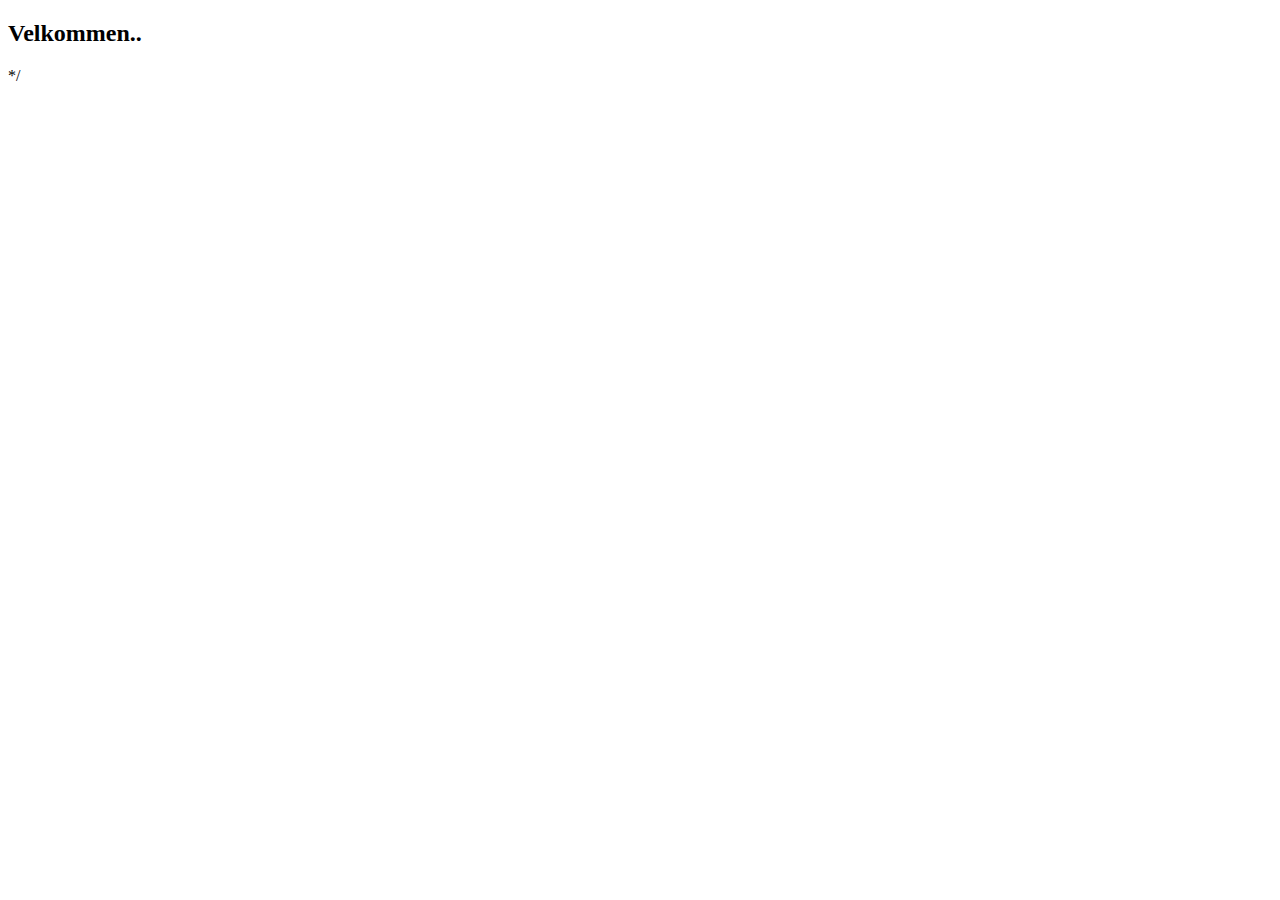
==== src/main/resources/templates/index.html @ 03bfe5dc "init" ====
<!DOCTYPE html>
<html lang="en" xmlns:th="http://www.thymeleaf.org">

<head th:fragment="Header">
    <meta charset="UTF-8">
    <title>Title</title>
    <link rel="stylesheet" href="/styles/main.css">

</head>
<body>
<header th:replace="fragments/header :: Header"></header>
<div class="content">
    <h2>Velkommen..</h2>
</div>
<div>
<footer th:replace="fragments/footer :: Footer"></footer>
</div>
</body>
</html>*/
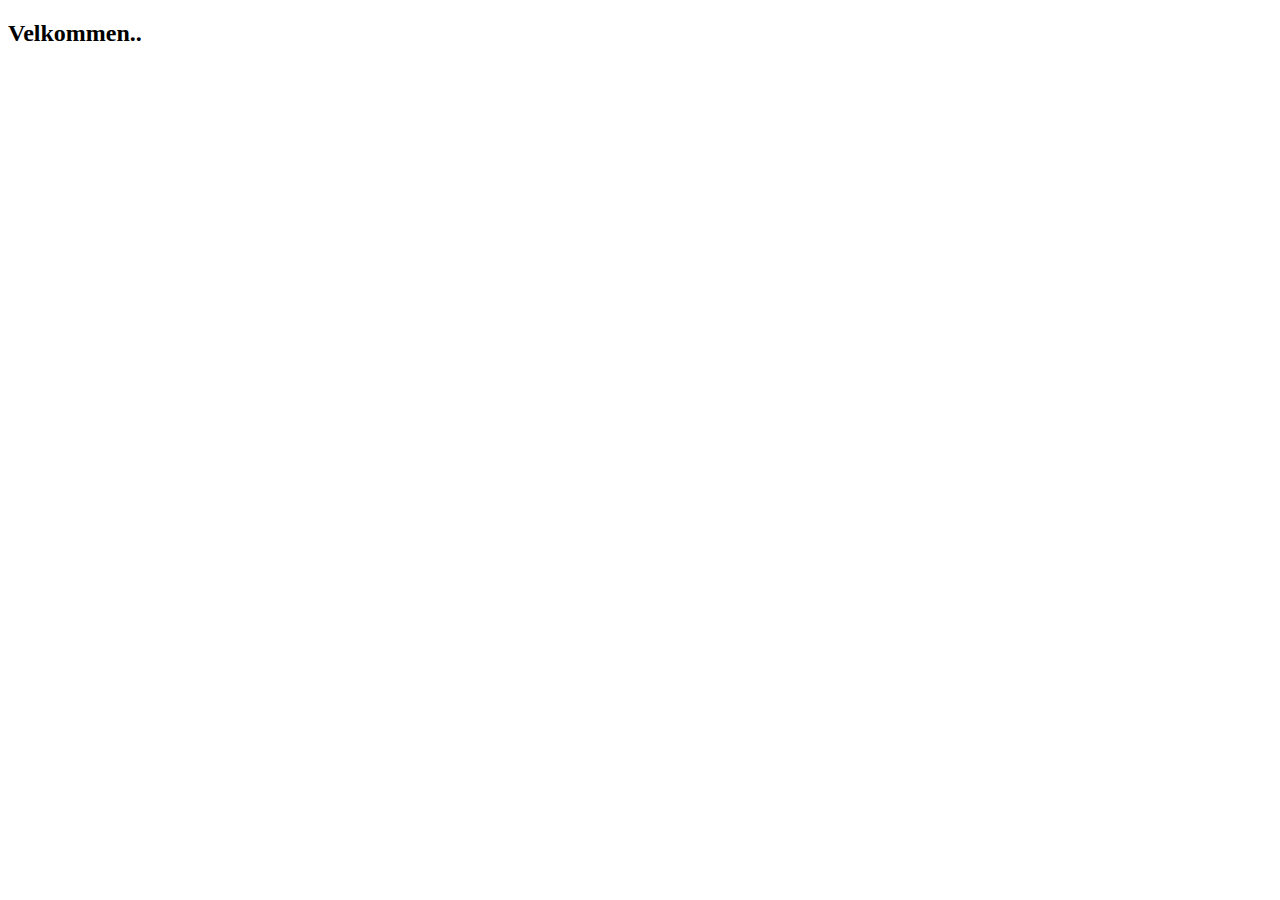
==== commit a7712beb: "init" ====
--- a/src/main/resources/templates/index.html
+++ b/src/main/resources/templates/index.html
@@ -16,4 +16,4 @@
 <footer th:replace="fragments/footer :: Footer"></footer>
 </div>
 </body>
-</html>*/+</html>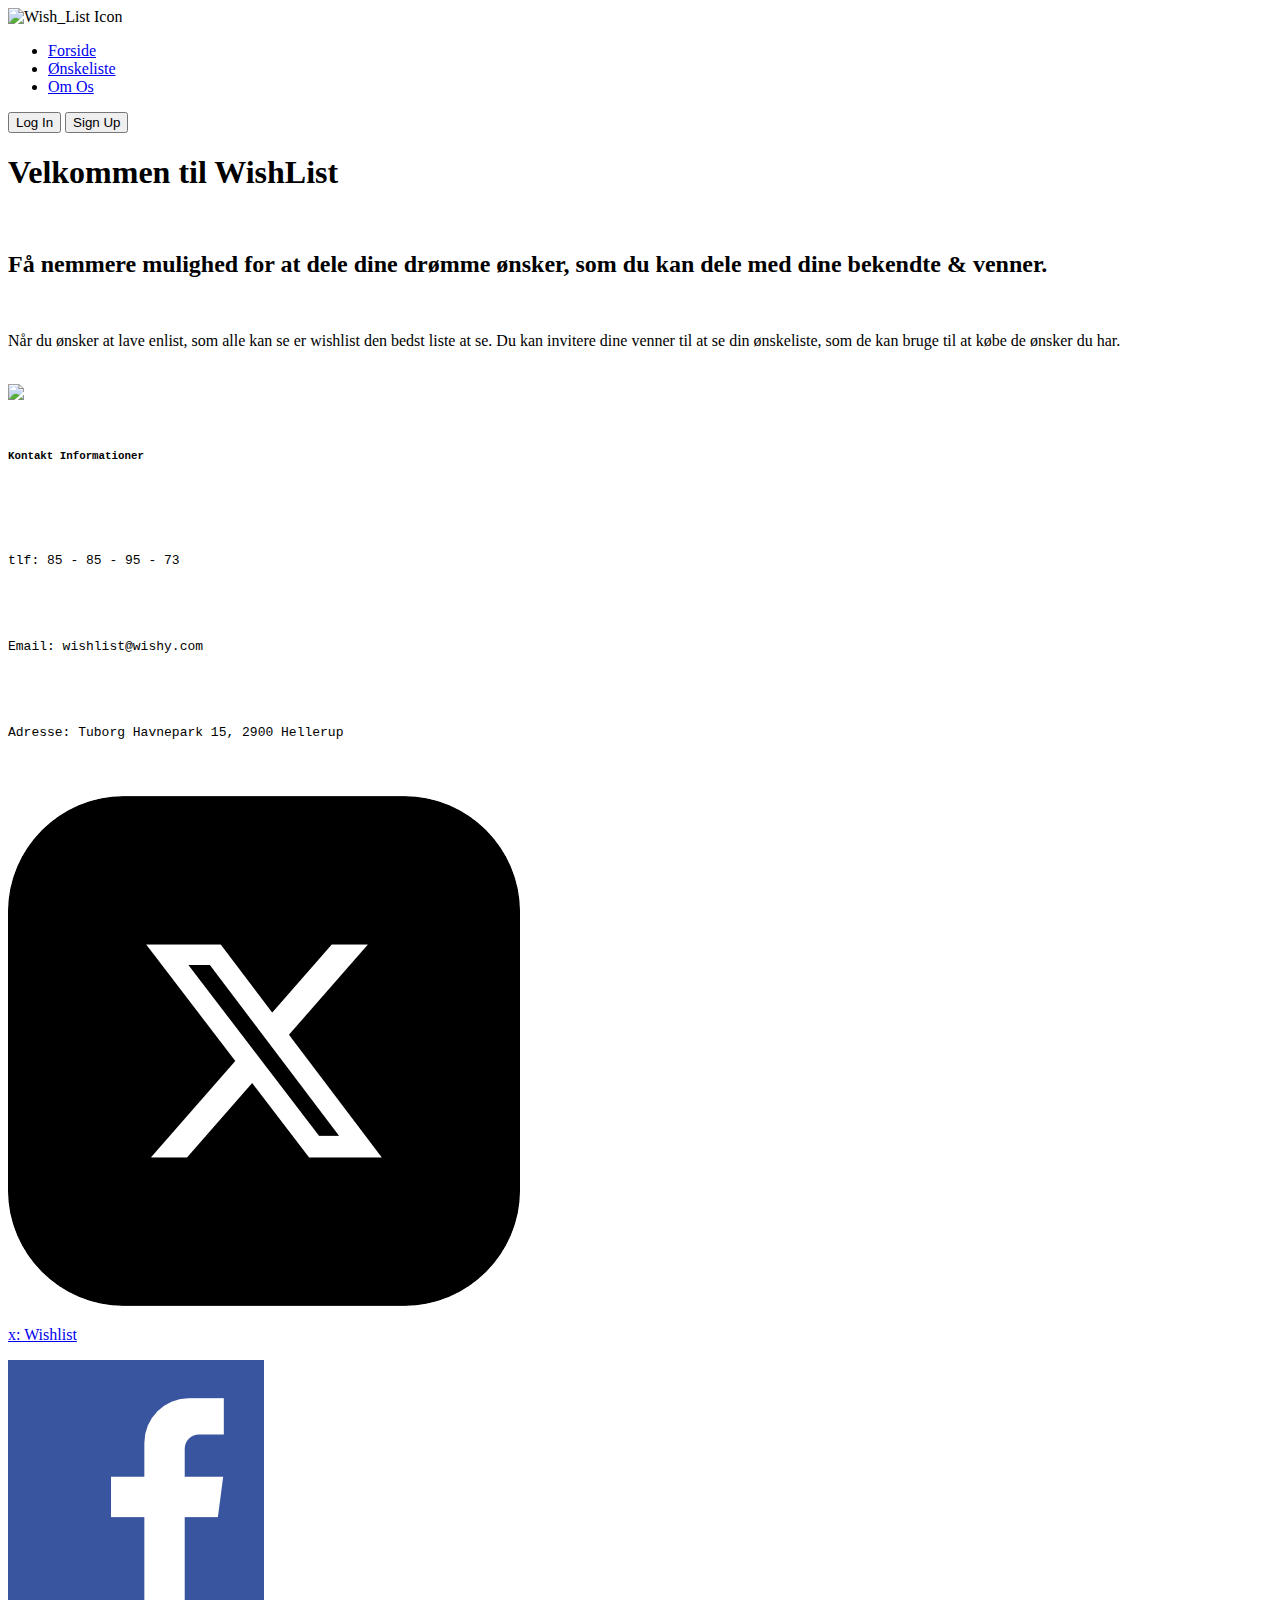
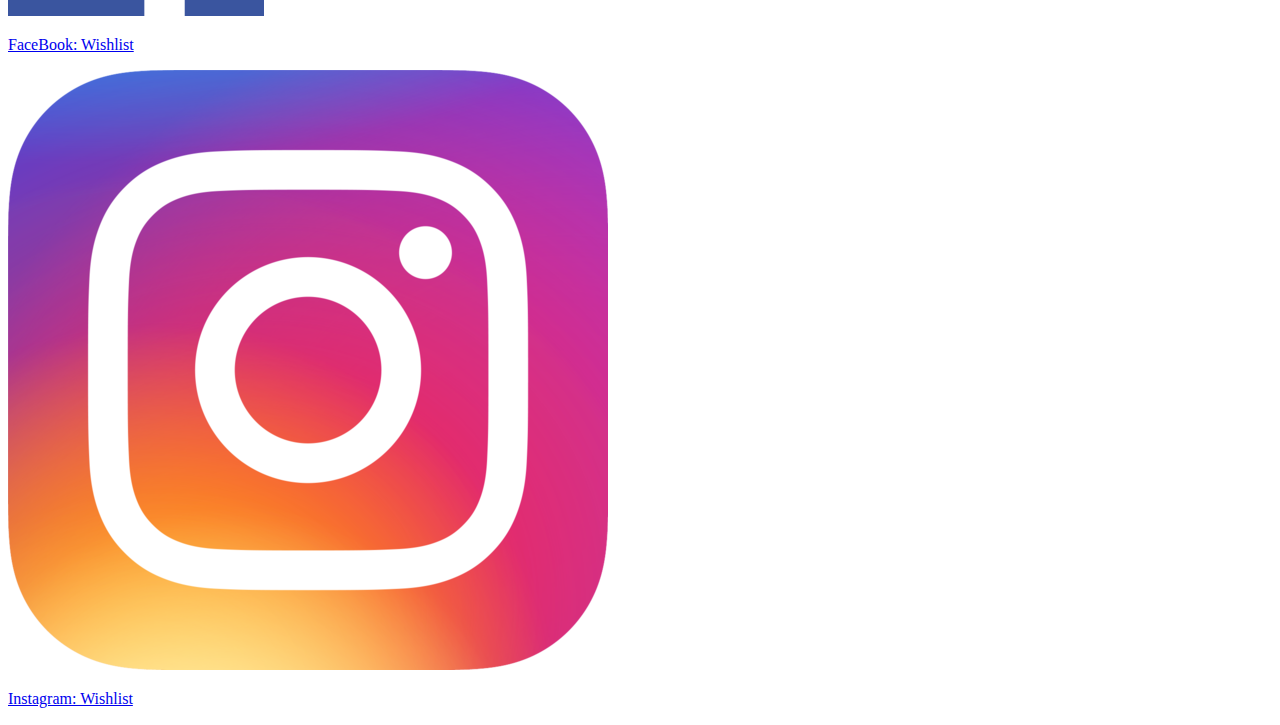
==== commit e5c799f5: "Billeder- footter- html og css" ====
--- a/src/main/resources/templates/index.html
+++ b/src/main/resources/templates/index.html
@@ -1,19 +1,76 @@
 <!DOCTYPE html>
 <html lang="en" xmlns:th="http://www.thymeleaf.org">
 
-<head th:fragment="Header">
+<head>
     <meta charset="UTF-8">
     <title>Title</title>
-    <link rel="stylesheet" href="/styles/main.css">
+    <link rel="stylesheet" href="/styles/index.css">
+    <link rel="stylesheet" href="/styles/ftr&hdr.css">
 
 </head>
 <body>
-<header th:replace="fragments/header :: Header"></header>
-<div class="content">
-    <h2>Velkommen..</h2>
+<header class="heater">
+
+    <img class="header_img" src="/billeder/wishlist_icon.png" alt="Wish_List Icon"/>
+    <div class="container"></div>
+    <nav>
+        <ul class="nav_links">
+            <li class="nav_li"><a href="#">Forside</a></li>
+            <li class="nav_li"><a href="#">Ønskeliste</a></li>
+            <li class="nav_li"><a href="#">Om Os</a></li>
+        </ul>
+    </nav>
+    <nav class="nav_button">
+        <a href="" class="signup_login"><button>Log In</button></a>
+        <a href="" class="signup_login"><button>Sign Up</button></a>
+    </nav>
+</header>
+<div class="introContainer">
+<h1>Velkommen til WishList</h1><br><h2>
+Få nemmere mulighed for at dele dine drømme ønsker,
+som du kan dele med dine bekendte & venner.</h2><br>
+<p>
+Når du ønsker at lave enlist,
+som alle kan se er wishlist den bedst liste at se.
+
+Du kan invitere dine venner til at se din ønskeliste,
+som de kan bruge til at købe de ønsker du har.
+</p><br>
+
+    <img src="/billeder/wishlist.jpg"/>
 </div>
-<div>
-<footer th:replace="fragments/footer :: Footer"></footer>
-</div>
+
+    <footer>
+        <div class="info">
+            <pre>
+                <h5>Kontakt Informationer</h5>
+
+
+                <p>tlf: 85 - 85 - 95 - 73</p>
+
+                <p>Email: wishlist@wishy.com</p>
+
+                <p>Adresse: Tuborg Havnepark 15, 2900 Hellerup</p>
+            </pre>
+        </div>
+    <div class="Sociale_Medier">
+            <nav class="logo">
+                <a href="x.com">
+                    <img src="../static/billeder/x_icon.webp"/>
+                    <p>x: Wishlist</p>
+                </a>
+                <a href="facebook.com">
+                    <img src="../static/billeder/facebook_icon.png"/>
+                    <p>FaceBook: Wishlist</p>
+                </a>
+                <a href="instragram.com">
+                    <img src="../static/billeder/Instagram_icon.png.webp"/>
+                    <p>Instagram: Wishlist</p>
+                </a>
+            </nav>
+
+    </div>
+
+    </footer>
 </body>
 </html>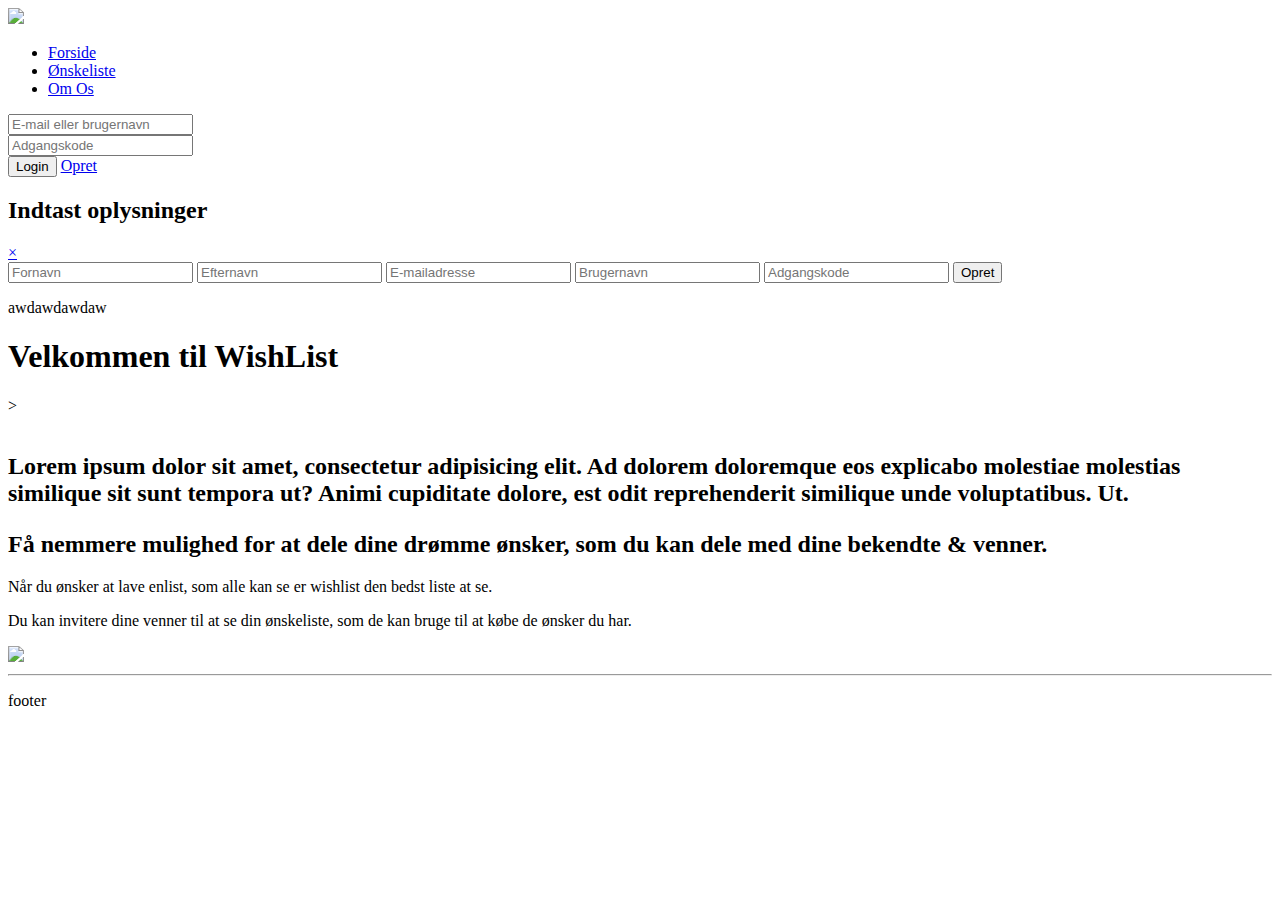
==== commit 60897fbf: "Mapping done" ====
--- a/src/main/resources/templates/index.html
+++ b/src/main/resources/templates/index.html
@@ -6,12 +6,13 @@
     <title>Title</title>
     <link rel="stylesheet" href="/styles/index.css">
     <link rel="stylesheet" href="/styles/ftr&hdr.css">
+    <link rel="stylesheet" type="text/css" href="/styles/popupBox.css">
+
 
 </head>
 <body>
-<header class="heater">
-
-    <img class="header_img" src="/billeder/wishlist_icon.png" alt="Wish_List Icon"/>
+<header class="header">
+    <img class="header_img" src="images/img.png">
     <div class="container"></div>
     <nav>
         <ul class="nav_links">
@@ -21,56 +22,66 @@
         </ul>
     </nav>
     <nav class="nav_button">
-        <a href="" class="signup_login"><button>Log In</button></a>
-        <a href="" class="signup_login"><button>Sign Up</button></a>
+        <div class="top-bar">
+        <form action="/index" method="post">
+            <div class="input_box">
+                <label for="username"></label>
+                <input type="text" class="username_input" name="username" id="username"
+                       placeholder="E-mail eller brugernavn"><br>
+                <input type="password" class="password_input" name="password" id="password"
+                       placeholder="Adgangskode"><br>
+            </div>
+            <input type="submit" value="Login" class="login_button">
+            <a class="opret_button" href="#popup1">Opret</a>
+        </form>
+        <span th:text="${error}" class="wrong_userInput"></span>
+        </div>
     </nav>
 </header>
+<main>
+
+    <div id="popup1" class="overlay">
+        <div class="popup">
+            <h2>Indtast oplysninger</h2>
+            <a class="close" href="#">&times;</a>
+            <div class="input_box">
+                <form action="/createUser" method="post">
+                    <input type="text" class="fname" name="first_name" placeholder="Fornavn">
+                    <input type="text" class="lname" name="last_name" placeholder="Efternavn">
+                    <input type="text" class="email" name="email" placeholder="E-mailadresse">
+                    <input type="text" class="username" name="username" placeholder="Brugernavn">
+                    <input type="text" class="password" name="passcode" placeholder="Adgangskode">
+                    <input type="submit" value="Opret" class="login_button">
+                </form>
+                <div th:if="${show_popup1}">
+                    <span th:text="${error_username}" class="wrong_userInput"></span>
+                </div>
+            </div>
+        </div>
+    </div>
+</main>
 <div class="introContainer">
-<h1>Velkommen til WishList</h1><br><h2>
-Få nemmere mulighed for at dele dine drømme ønsker,
-som du kan dele med dine bekendte & venner.</h2><br>
+
 <p>
+awdawdawdaw
+<div><p><h1>Velkommen til WishList</h1></p>></div>
+    <br>
+<div><p><h2>Lorem ipsum dolor sit amet, consectetur adipisicing elit. Ad dolorem doloremque eos explicabo molestiae molestias similique sit sunt tempora ut? Animi cupiditate dolore, est odit reprehenderit similique unde voluptatibus. Ut.</p>Få nemmere mulighed for at dele dine drømme ønsker,
+som du kan dele med dine bekendte & venner.</h2><p>
 Når du ønsker at lave enlist,
-som alle kan se er wishlist den bedst liste at se.
+som alle kan se er wishlist den bedst liste at se.</div>
 
-Du kan invitere dine venner til at se din ønskeliste,
-som de kan bruge til at købe de ønsker du har.
-</p><br>
-
+<div>Du kan invitere dine venner til at se din ønskeliste,
+som de kan bruge til at købe de ønsker du har.</div>
+</p>
+</p>
     <img src="/billeder/wishlist.jpg"/>
+    <hr>
 </div>
-
+<div>
     <footer>
-        <div class="info">
-            <pre>
-                <h5>Kontakt Informationer</h5>
-
-
-                <p>tlf: 85 - 85 - 95 - 73</p>
-
-                <p>Email: wishlist@wishy.com</p>
-
-                <p>Adresse: Tuborg Havnepark 15, 2900 Hellerup</p>
-            </pre>
-        </div>
-    <div class="Sociale_Medier">
-            <nav class="logo">
-                <a href="x.com">
-                    <img src="../static/billeder/x_icon.webp"/>
-                    <p>x: Wishlist</p>
-                </a>
-                <a href="facebook.com">
-                    <img src="../static/billeder/facebook_icon.png"/>
-                    <p>FaceBook: Wishlist</p>
-                </a>
-                <a href="instragram.com">
-                    <img src="../static/billeder/Instagram_icon.png.webp"/>
-                    <p>Instagram: Wishlist</p>
-                </a>
-            </nav>
-
-    </div>
-
+        <p>footer</p>
     </footer>
+</div>
 </body>
 </html>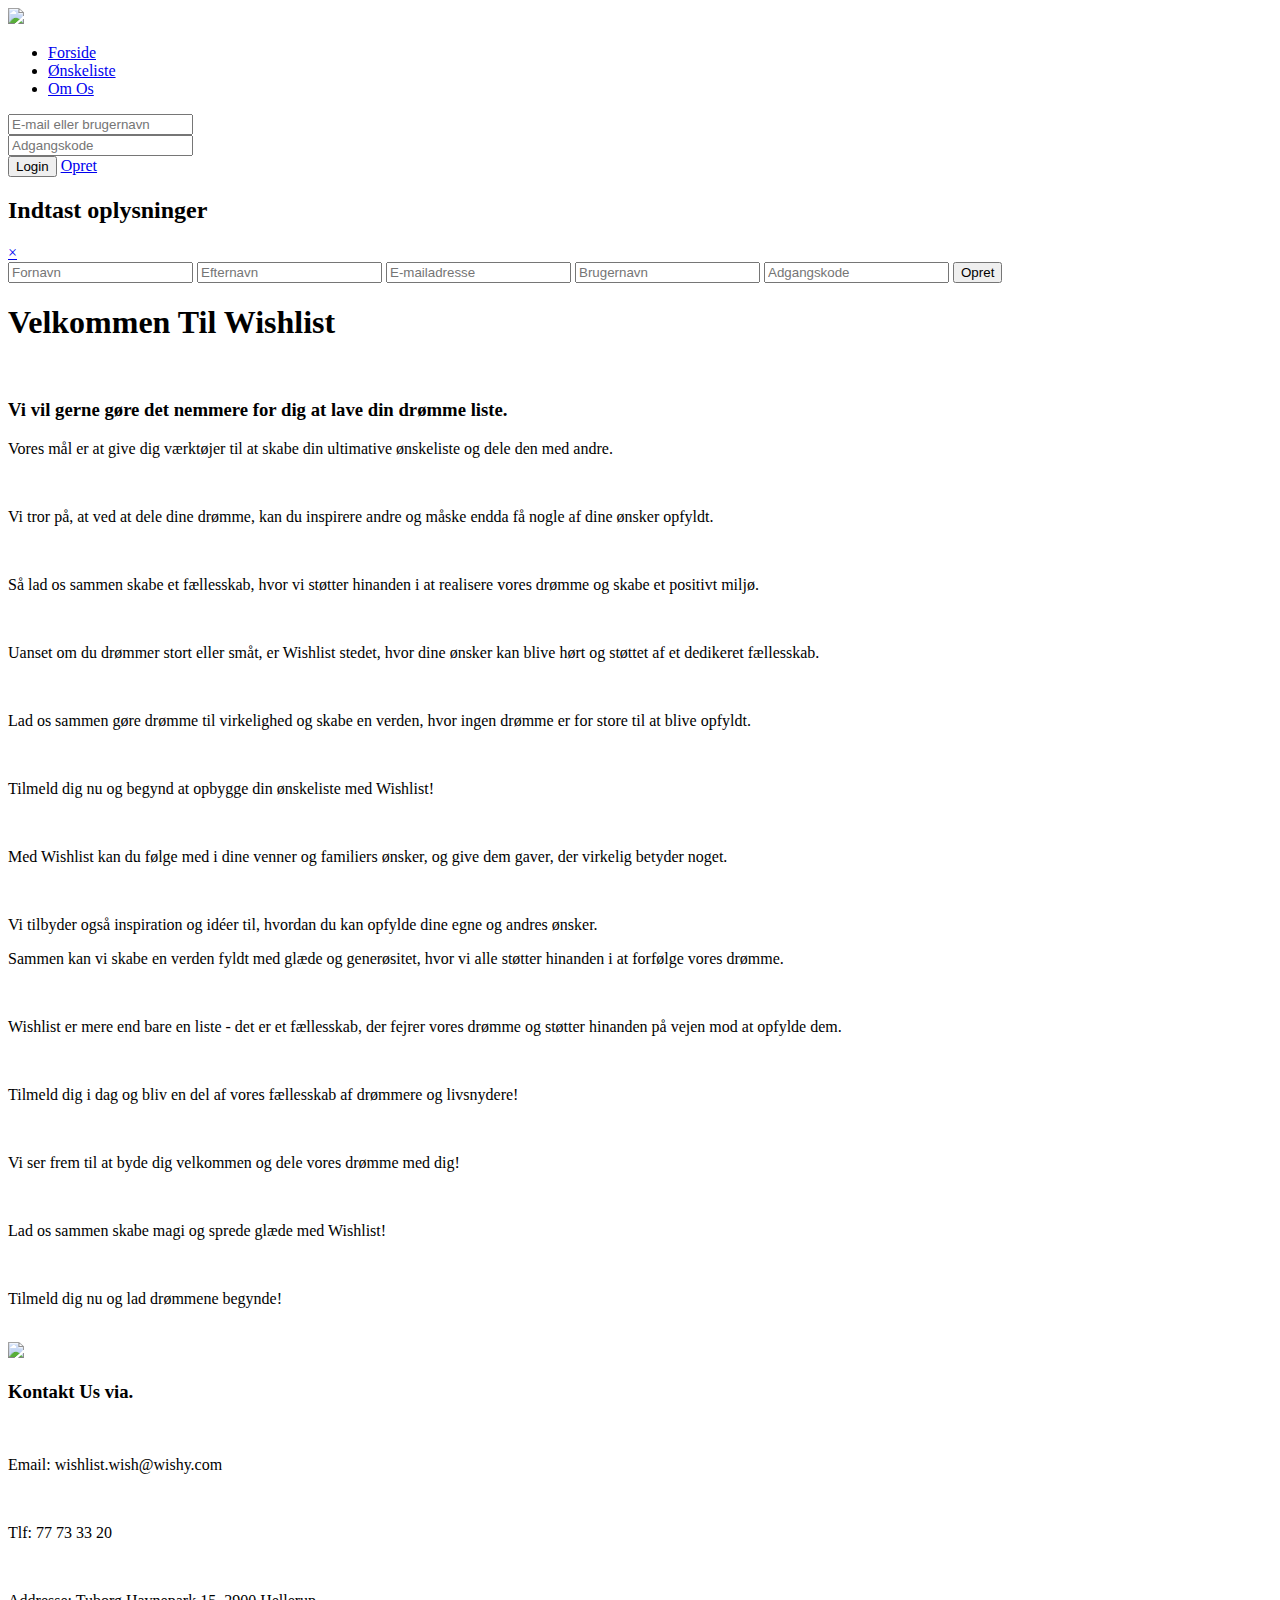
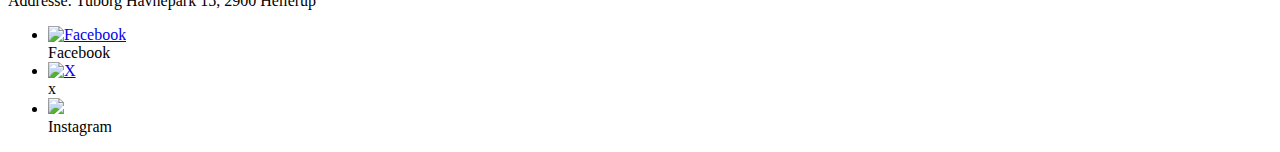
==== commit ee5aa136: "Update all" ====
--- a/src/main/resources/templates/index.html
+++ b/src/main/resources/templates/index.html
@@ -61,26 +61,47 @@
     </div>
 </main>
 <div class="introContainer">
+    <div class="introContainer_text">
+        <h1>Velkommen Til Wishlist</h1>
+        <br>
+        <h3>Vi vil gerne gøre det nemmere for dig at lave din drømme liste.</h3>
+        <p>Vores mål er at give dig værktøjer til at skabe din ultimative ønskeliste og dele den med andre.</p><br>
+        <p>Vi tror på, at ved at dele dine drømme, kan du inspirere andre og måske endda få nogle af dine ønsker opfyldt.</p><br>
+        <p>Så lad os sammen skabe et fællesskab, hvor vi støtter hinanden i at realisere vores drømme og skabe et positivt miljø.</p><br>
+        <p>Uanset om du drømmer stort eller småt, er Wishlist stedet, hvor dine ønsker kan blive hørt og støttet af et dedikeret fællesskab.</p><br>
+        <p>Lad os sammen gøre drømme til virkelighed og skabe en verden, hvor ingen drømme er for store til at blive opfyldt.</p><br>
+        <p>Tilmeld dig nu og begynd at opbygge din ønskeliste med Wishlist!</p><br>
+        <p>Med Wishlist kan du følge med i dine venner og familiers ønsker, og give dem gaver, der virkelig betyder noget.</p><br>
+        <p>Vi tilbyder også inspiration og idéer til, hvordan du kan opfylde dine egne og andres ønsker.</p>
+        <p>Sammen kan vi skabe en verden fyldt med glæde og generøsitet, hvor vi alle støtter hinanden i at forfølge vores drømme.</p><br>
+        <p>Wishlist er mere end bare en liste - det er et fællesskab, der fejrer vores drømme og støtter hinanden på vejen mod at opfylde dem.</p><br>
+        <p>Tilmeld dig i dag og bliv en del af vores fællesskab af drømmere og livsnydere!</p><br>
+        <p>Vi ser frem til at byde dig velkommen og dele vores drømme med dig!</p><br>
+        <p>Lad os sammen skabe magi og sprede glæde med Wishlist!</p><br>
+        <p>Tilmeld dig nu og lad drømmene begynde!</p><br>
+    </div>
+    <div class="introContainer_img">
+        <img src="/billeder/wishlist.jpg">
+    </div>
+</div>
 
-<p>
-awdawdawdaw
-<div><p><h1>Velkommen til WishList</h1></p>></div>
-    <br>
-<div><p><h2>Lorem ipsum dolor sit amet, consectetur adipisicing elit. Ad dolorem doloremque eos explicabo molestiae molestias similique sit sunt tempora ut? Animi cupiditate dolore, est odit reprehenderit similique unde voluptatibus. Ut.</p>Få nemmere mulighed for at dele dine drømme ønsker,
-som du kan dele med dine bekendte & venner.</h2><p>
-Når du ønsker at lave enlist,
-som alle kan se er wishlist den bedst liste at se.</div>
-
-<div>Du kan invitere dine venner til at se din ønskeliste,
-som de kan bruge til at købe de ønsker du har.</div>
-</p>
-</p>
-    <img src="/billeder/wishlist.jpg"/>
-    <hr>
-</div>
-<div>
     <footer>
-        <p>footer</p>
+        <div class="kontakt_info">
+            <h3>Kontakt Us via.</h3>
+            <br>
+            <p>Email: wishlist.wish@wishy.com</p>
+            <br>
+            <p>Tlf: 77 73 33 20</p>
+            <br>
+            <p>Addresse: Tuborg Havnepark 15, 2900 Hellerup</p>
+        </div>
+        <nav class="socialemedier">
+            <ul>
+                <li><a class="footer_img" href="facebook.com"><img src="/billeder/facebook.png" alt="Facebook"/></a> <br>Facebook</li>
+                <li><a href="x.com" class="footer_img"><img src="/billeder/x.png" alt="X"/></a><br>x</li>
+                <li><a href="instagram.com" class="footer_img"><img src="/billeder/Instagram.png"/></a><br>Instagram</li>
+            </ul>
+        </nav>
     </footer>
 </div>
 </body>
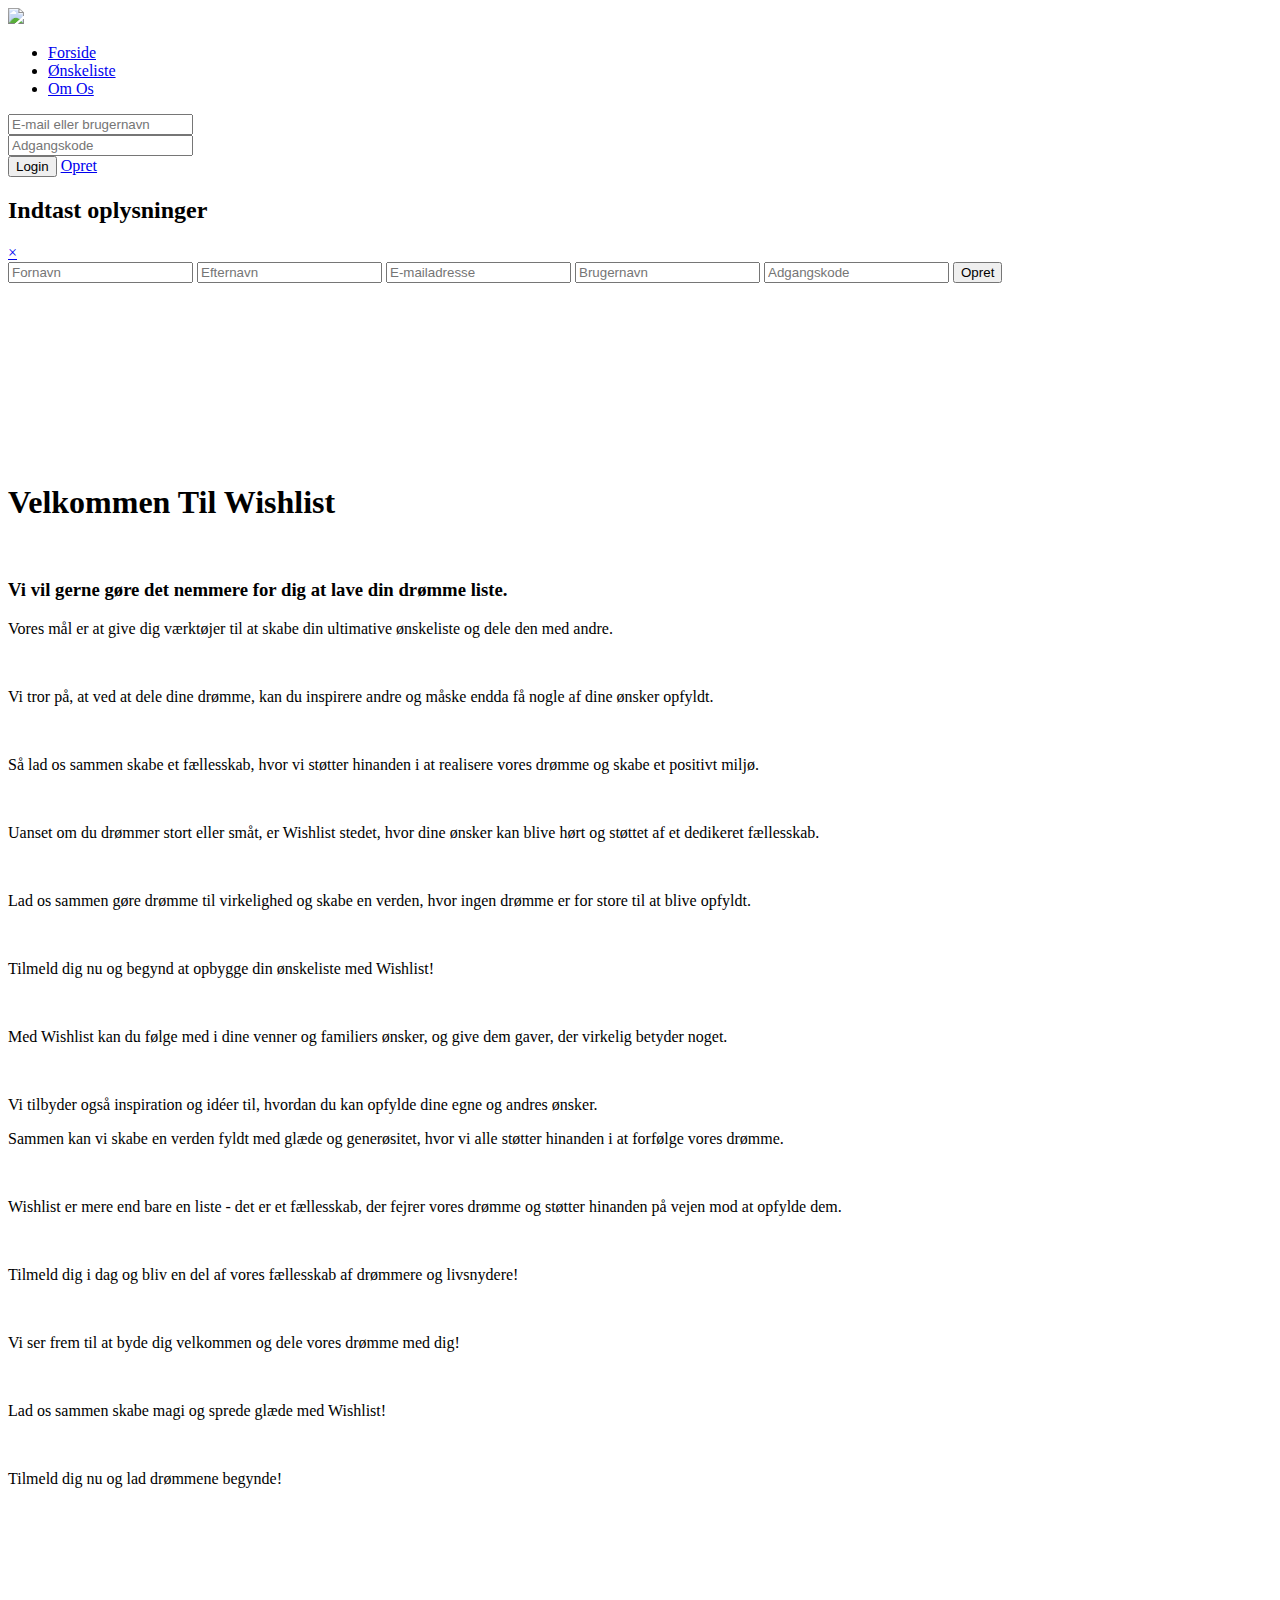
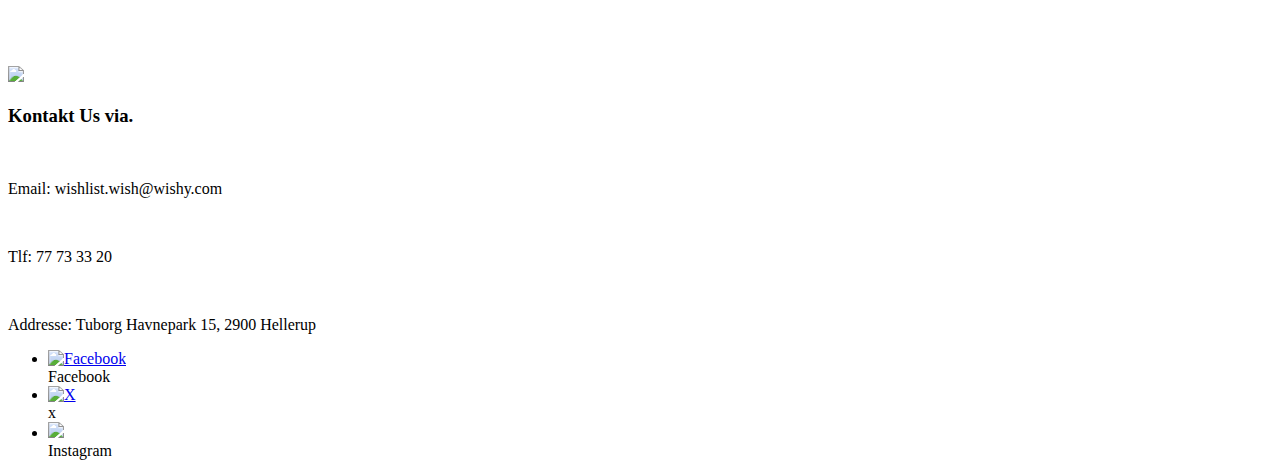
==== commit d6f84830: "Update all" ====
--- a/src/main/resources/templates/index.html
+++ b/src/main/resources/templates/index.html
@@ -62,6 +62,12 @@
 </main>
 <div class="introContainer">
     <div class="introContainer_text">
+        <br><br>
+        <br><br>
+        <br><br>
+        <br><br>
+        <br><br>
+
         <h1>Velkommen Til Wishlist</h1>
         <br>
         <h3>Vi vil gerne gøre det nemmere for dig at lave din drømme liste.</h3>
@@ -81,7 +87,11 @@
         <p>Tilmeld dig nu og lad drømmene begynde!</p><br>
     </div>
     <div class="introContainer_img">
-        <img src="/billeder/wishlist.jpg">
+        <br><br>
+        <br><br>
+        <br><br>        <br><br>
+
+        <img src="/images/wishlist.jpg">
     </div>
 </div>
 
@@ -97,9 +107,9 @@
         </div>
         <nav class="socialemedier">
             <ul>
-                <li><a class="footer_img" href="facebook.com"><img src="/billeder/facebook.png" alt="Facebook"/></a> <br>Facebook</li>
-                <li><a href="x.com" class="footer_img"><img src="/billeder/x.png" alt="X"/></a><br>x</li>
-                <li><a href="instagram.com" class="footer_img"><img src="/billeder/Instagram.png"/></a><br>Instagram</li>
+                <li><a class="footer_img" href="facebook.com"><img src="/images/facebook.jpg" alt="Facebook"/></a> <br>Facebook</li>
+                <li><a href="x.com" class="footer_img"><img src="/images/x.jpg" alt="X"/></a><br>x</li>
+                <li><a href="instagram.com" class="footer_img"><img src="/images/Instagram.jpg"/></a><br>Instagram</li>
             </ul>
         </nav>
     </footer>
